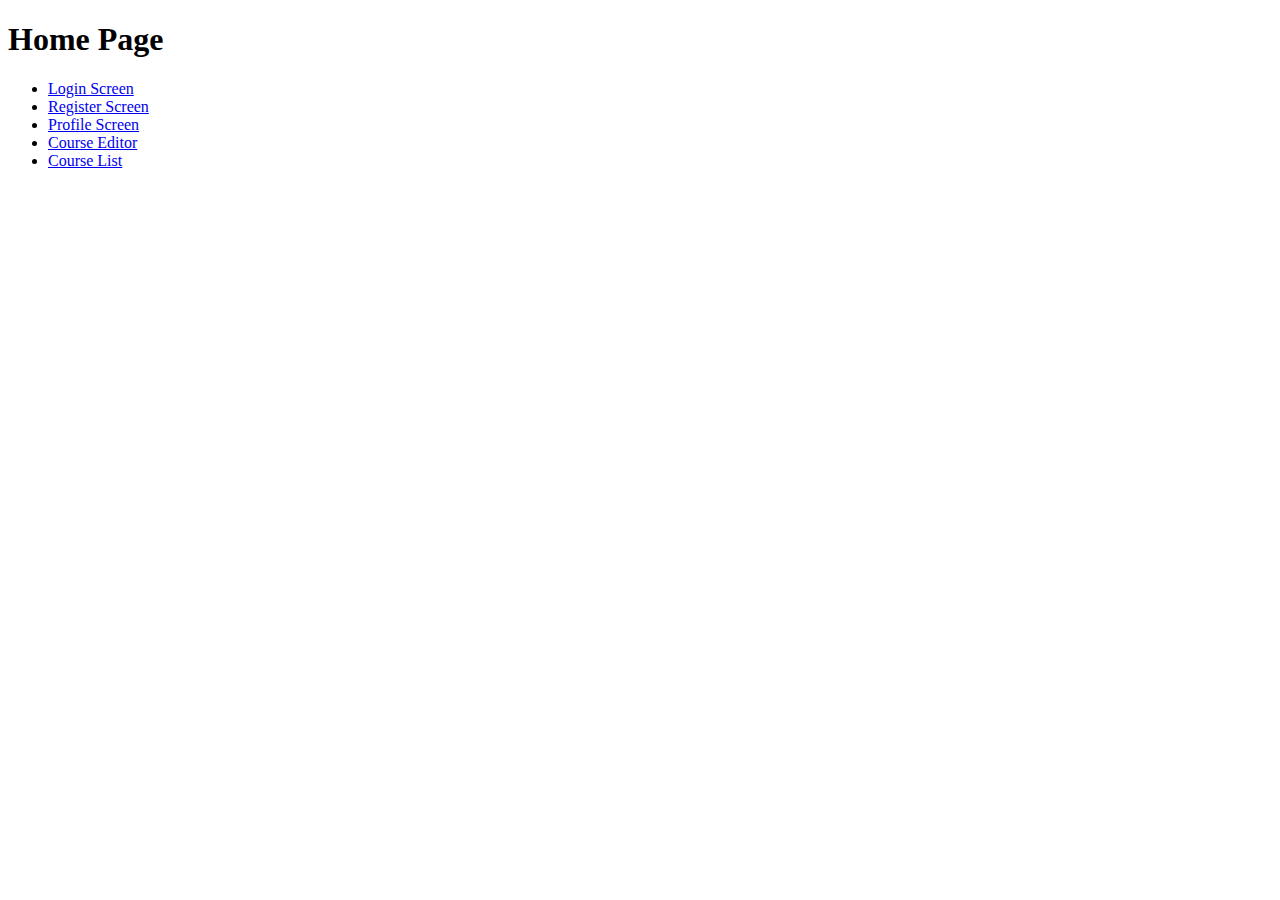
==== src/main/webapp/index.html @ f2c34cb6 "first commit" ====
<!DOCTYPE html>
<html lang="en">
<head>
  <meta charset="UTF-8">
  <title>Title</title>
</head>
<body>
    <div>
      <h1>Home Page</h1>
      <ul>
        <li>
          <a href="login/login.template.client.html">
            Login Screen
          </a>
        </li>
        <li>
          <a href="register/register.template.client.html">
            Register Screen
          </a>
        </li>
        <li>
          <a href="profile/profile.template.client.html">
            Profile Screen
          </a>
        </li>

        <li>
          <a href="editor/editor.template.client.html">
            Course Editor
          </a>
        </li>

        <li>
          <a href="course_list/course_list.template.client.html">
            Course List
          </a>
        </li>
      </ul>

    </div>
</body>
</html>
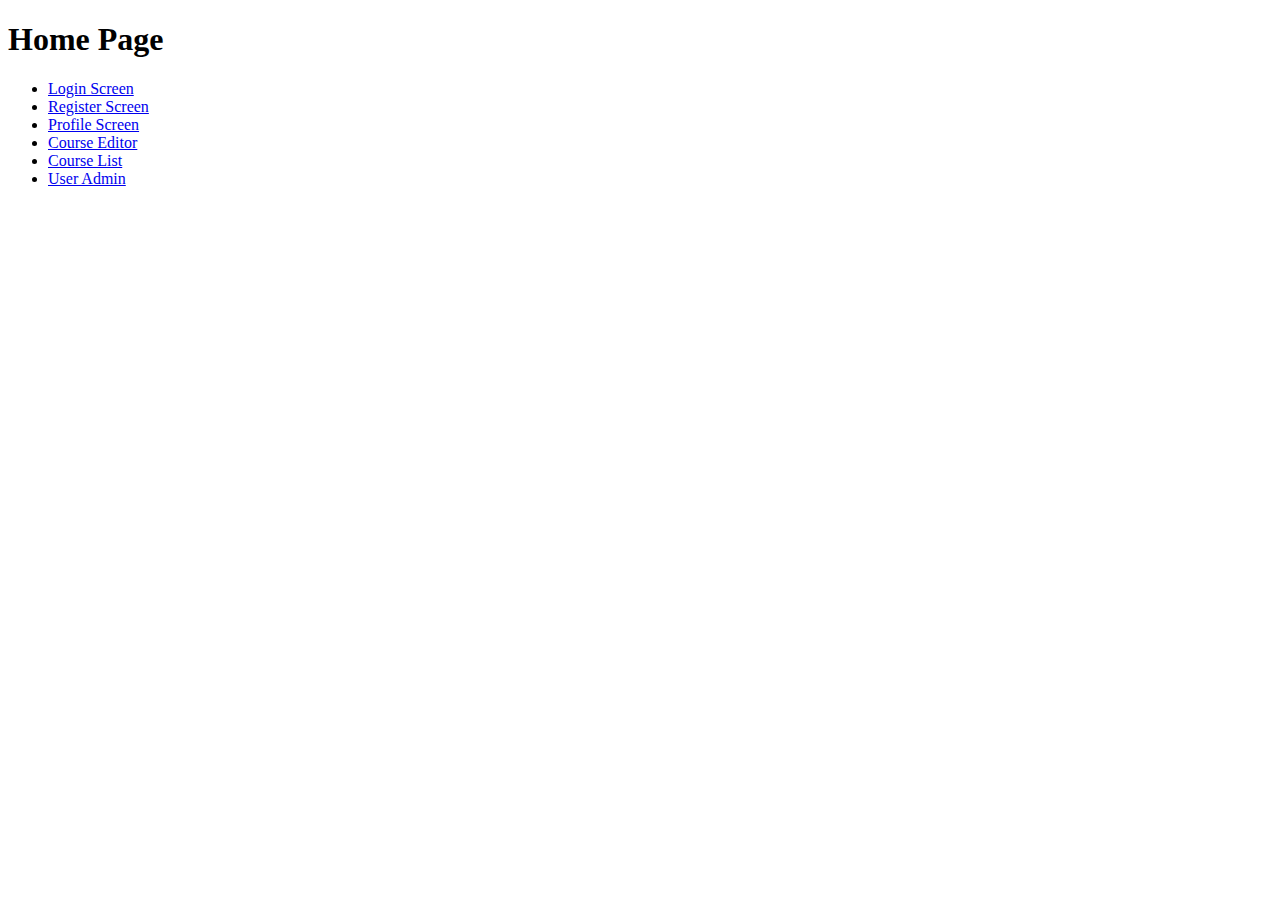
==== commit e4e94216: "v1 completed" ====
--- a/src/main/webapp/index.html
+++ b/src/main/webapp/index.html
@@ -35,6 +35,12 @@
             Course List
           </a>
         </li>
+
+        <li>
+        <a href="user-admin/user-admin.template.client.html">
+          User Admin
+        </a>
+        </li>
       </ul>
 
     </div>
